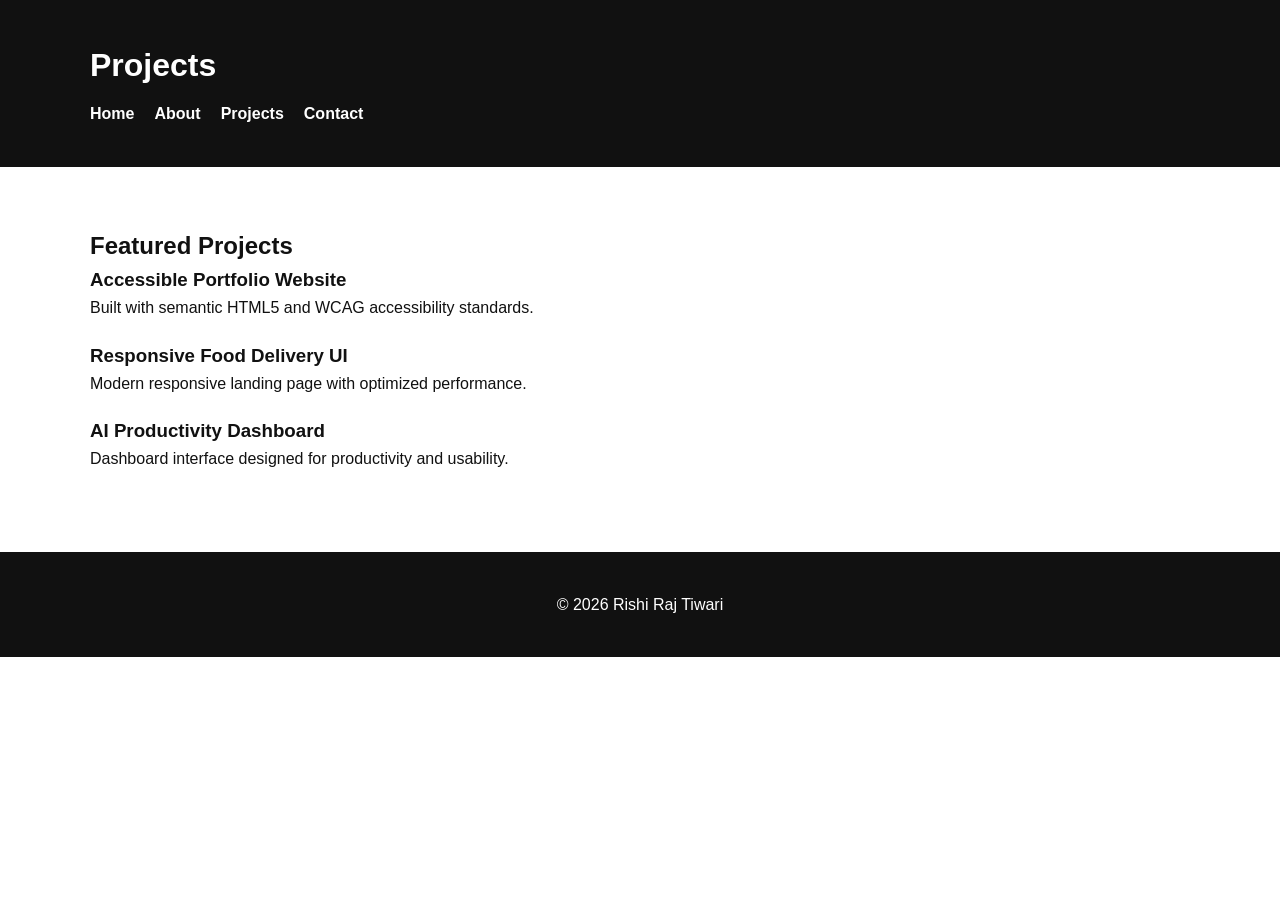
==== projects.html @ afc1b907 "Internship task submission" ====
<!DOCTYPE html>
<html lang="en">

<head>
    <meta charset="UTF-8">
    <meta name="viewport" content="width=device-width, initial-scale=1.0">

    <title>Projects | Rishi Raj Tiwari</title>
    <link rel="stylesheet" href="style.css">


    <meta name="description" content="Portfolio projects developed by Rishi Raj Tiwari.">

    <link rel="stylesheet" href="style.css">
</head>

<body>

    <a class="skip-link" href="#main-content">Skip to main content</a>

    <header role="banner">
        <div class="container">
            <h1>Projects</h1>

            <nav aria-label="Main Navigation">
                <ul class="nav-list">
                    <li><a href="index.html">Home</a></li>
                    <li><a href="about.html">About</a></li>
                    <li><a href="projects.html" aria-current="page">Projects</a></li>
                    <li><a href="contact.html">Contact</a></li>
                </ul>
            </nav>
        </div>
    </header>

    <main id="main-content">

        <section aria-labelledby="project-heading">
            <div class="container">

                <h2 id="project-heading">Featured Projects</h2>

                <article>
                    <h3>Accessible Portfolio Website</h3>
                    <p>Built with semantic HTML5 and WCAG accessibility standards.</p>
                </article>

                <article>
                    <h3>Responsive Food Delivery UI</h3>
                    <p>Modern responsive landing page with optimized performance.</p>
                </article>

                <article>
                    <h3>AI Productivity Dashboard</h3>
                    <p>Dashboard interface designed for productivity and usability.</p>
                </article>

            </div>
        </section>

    </main>

    <footer role="contentinfo">
        <div class="container">
            <p>&copy; 2026 Rishi Raj Tiwari</p>
        </div>
    </footer>

</body>

</html>
---- style.css ----
* {
    margin: 0;
    padding: 0;
    box-sizing: border-box;
}

/* =========================
   BODY
========================= */
body {
    font-family: Arial, sans-serif;
    line-height: 1.6;
    background-color: #ffffff;
    color: #111111;
}

/* =========================
   ACCESSIBILITY SKIP LINK
========================= */
.skip-link {
    position: absolute;
    left: -9999px;
    top: 0;
    background: #000;
    color: #fff;
    padding: 10px 15px;
    z-index: 1000;
    text-decoration: none;
}

.skip-link:focus {
    left: 10px;
    top: 10px;
}

/* =========================
   LAYOUT
========================= */
.container {
    width: 90%;
    max-width: 1100px;
    margin: auto;
    padding: 20px 0;
}

/* =========================
   HEADER
========================= */
header {
    background: #111;
    color: #fff;
    padding: 20px 0;
}

header h1 {
    margin-bottom: 10px;
}

/* =========================
   NAVIGATION
========================= */
.nav-list {
    display: flex;
    gap: 20px;
    list-style: none;
    flex-wrap: wrap;
}

.nav-list a {
    color: #fff;
    text-decoration: none;
    font-weight: bold;
}

.nav-list a:hover,
.nav-list a:focus {
    text-decoration: underline;
}

/* =========================
   SECTIONS
========================= */
section {
    padding: 40px 0;
}

article {
    margin-bottom: 20px;
}

/* =========================
   BUTTONS
========================= */
.btn,
button {
    display: inline-block;
    padding: 12px 20px;
    background: #111;
    color: #fff;
    border: none;
    cursor: pointer;
    text-decoration: none;
    border-radius: 5px;
    transition: opacity 0.3s ease;
}

.btn:hover,
.btn:focus,
button:hover,
button:focus {
    opacity: 0.9;
}

/* =========================
   FORM
========================= */
.form-group {
    margin-bottom: 20px;
}

label {
    display: block;
    margin-bottom: 8px;
    font-weight: bold;
}

input,
textarea {
    width: 100%;
    padding: 12px;
    border: 1px solid #999;
    border-radius: 4px;
    font-size: 1rem;
}

/* =========================
   ACCESSIBLE FOCUS STYLES
========================= */
a:focus,
button:focus,
input:focus,
textarea:focus {
    outline: 3px solid #005fcc;
    outline-offset: 2px;
}

/* =========================
   FOOTER
========================= */
footer {
    background: #111;
    color: #fff;
    text-align: center;
    padding: 20px 0;
}

/* =========================
   RESPONSIVE DESIGN
========================= */
@media (max-width: 768px) {
    .nav-list {
        flex-direction: column;
        gap: 10px;
    }

    body {
        font-size: 16px;
    }
}
---- style.css ----
* {
    margin: 0;
    padding: 0;
    box-sizing: border-box;
}

/* =========================
   BODY
========================= */
body {
    font-family: Arial, sans-serif;
    line-height: 1.6;
    background-color: #ffffff;
    color: #111111;
}

/* =========================
   ACCESSIBILITY SKIP LINK
========================= */
.skip-link {
    position: absolute;
    left: -9999px;
    top: 0;
    background: #000;
    color: #fff;
    padding: 10px 15px;
    z-index: 1000;
    text-decoration: none;
}

.skip-link:focus {
    left: 10px;
    top: 10px;
}

/* =========================
   LAYOUT
========================= */
.container {
    width: 90%;
    max-width: 1100px;
    margin: auto;
    padding: 20px 0;
}

/* =========================
   HEADER
========================= */
header {
    background: #111;
    color: #fff;
    padding: 20px 0;
}

header h1 {
    margin-bottom: 10px;
}

/* =========================
   NAVIGATION
========================= */
.nav-list {
    display: flex;
    gap: 20px;
    list-style: none;
    flex-wrap: wrap;
}

.nav-list a {
    color: #fff;
    text-decoration: none;
    font-weight: bold;
}

.nav-list a:hover,
.nav-list a:focus {
    text-decoration: underline;
}

/* =========================
   SECTIONS
========================= */
section {
    padding: 40px 0;
}

article {
    margin-bottom: 20px;
}

/* =========================
   BUTTONS
========================= */
.btn,
button {
    display: inline-block;
    padding: 12px 20px;
    background: #111;
    color: #fff;
    border: none;
    cursor: pointer;
    text-decoration: none;
    border-radius: 5px;
    transition: opacity 0.3s ease;
}

.btn:hover,
.btn:focus,
button:hover,
button:focus {
    opacity: 0.9;
}

/* =========================
   FORM
========================= */
.form-group {
    margin-bottom: 20px;
}

label {
    display: block;
    margin-bottom: 8px;
    font-weight: bold;
}

input,
textarea {
    width: 100%;
    padding: 12px;
    border: 1px solid #999;
    border-radius: 4px;
    font-size: 1rem;
}

/* =========================
   ACCESSIBLE FOCUS STYLES
========================= */
a:focus,
button:focus,
input:focus,
textarea:focus {
    outline: 3px solid #005fcc;
    outline-offset: 2px;
}

/* =========================
   FOOTER
========================= */
footer {
    background: #111;
    color: #fff;
    text-align: center;
    padding: 20px 0;
}

/* =========================
   RESPONSIVE DESIGN
========================= */
@media (max-width: 768px) {
    .nav-list {
        flex-direction: column;
        gap: 10px;
    }

    body {
        font-size: 16px;
    }
}
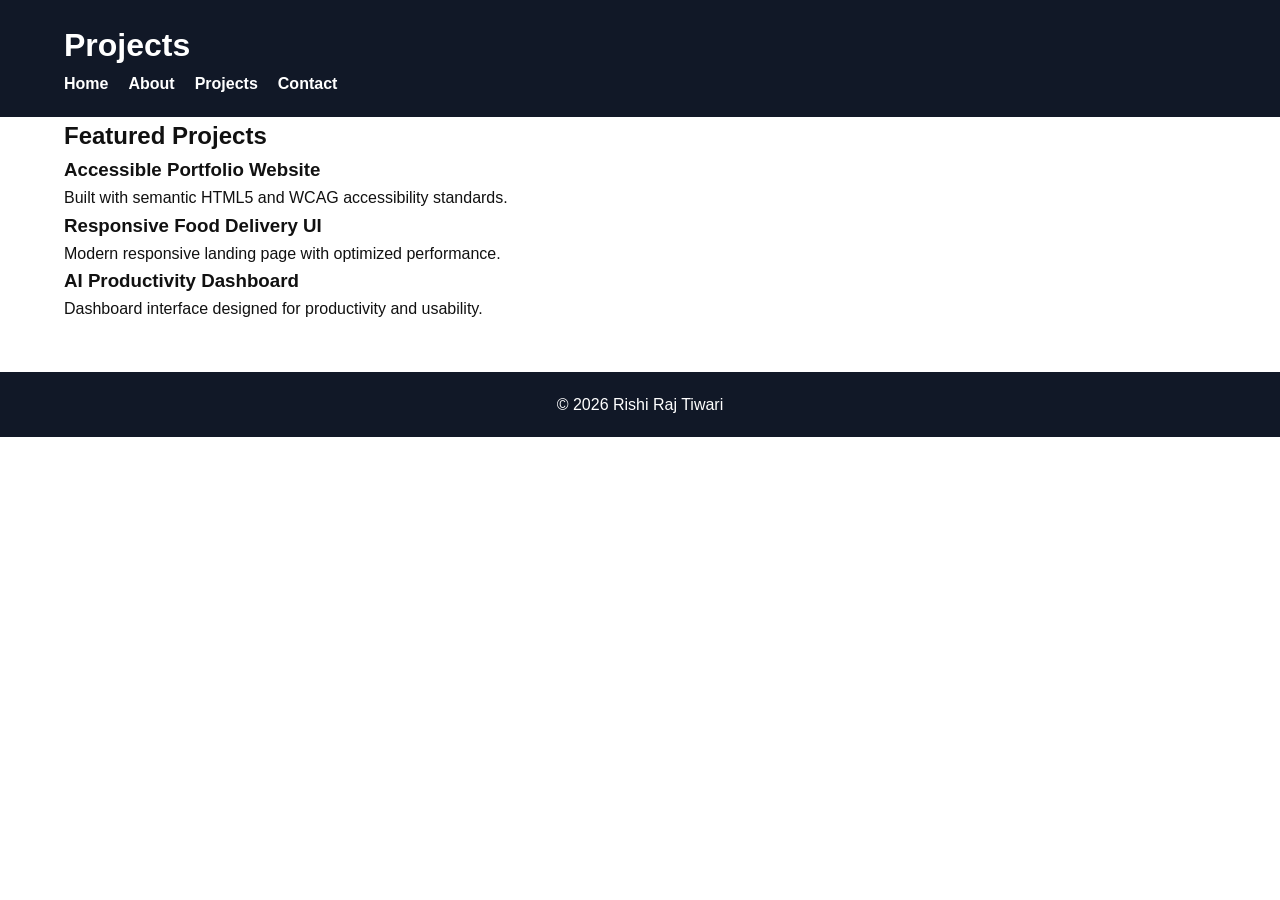
==== commit 691cdbbd: "Update projects.html" ====
--- a/projects.html
+++ b/projects.html
@@ -39,7 +39,6 @@
             <div class="container">
 
                 <h2 id="project-heading">Featured Projects</h2>
-
                 <article>
                     <h3>Accessible Portfolio Website</h3>
                     <p>Built with semantic HTML5 and WCAG accessibility standards.</p>
--- a/style.css
+++ b/style.css
@@ -1,3 +1,33 @@
+/* =========================
+   CSS VARIABLES (THEME)
+========================= */
+
+:root {
+    --bg-color: #ffffff;
+    --text-color: #111111;
+    --primary-color: #2563eb;
+    --secondary-color: #f3f4f6;
+    --card-color: #ffffff;
+    --header-color: #111827;
+    --border-color: #d1d5db;
+}
+
+/* DARK MODE */
+
+.dark-mode {
+    --bg-color: #0f172a;
+    --text-color: #f8fafc;
+    --primary-color: #3b82f6;
+    --secondary-color: #1e293b;
+    --card-color: #111827;
+    --header-color: #020617;
+    --border-color: #334155;
+}
+
+/* =========================
+   GLOBAL RESET
+========================= */
+
 * {
     margin: 0;
     padding: 0;
@@ -7,25 +37,27 @@
 /* =========================
    BODY
 ========================= */
+
 body {
     font-family: Arial, sans-serif;
+    background: var(--bg-color);
+    color: var(--text-color);
     line-height: 1.6;
-    background-color: #ffffff;
-    color: #111111;
-}
-
-/* =========================
-   ACCESSIBILITY SKIP LINK
-========================= */
+    transition: 0.3s ease;
+}
+
+/* =========================
+   ACCESSIBILITY
+========================= */
+
 .skip-link {
     position: absolute;
     left: -9999px;
     top: 0;
-    background: #000;
-    color: #fff;
-    padding: 10px 15px;
+    background: black;
+    color: white;
+    padding: 10px;
     z-index: 1000;
-    text-decoration: none;
 }
 
 .skip-link:focus {
@@ -34,31 +66,36 @@
 }
 
 /* =========================
-   LAYOUT
-========================= */
+   CONTAINER
+========================= */
+
 .container {
     width: 90%;
-    max-width: 1100px;
+    max-width: 1200px;
     margin: auto;
+}
+
+/* =========================
+   HEADER
+========================= */
+
+header {
+    background: var(--header-color);
+    color: white;
     padding: 20px 0;
 }
 
-/* =========================
-   HEADER
-========================= */
-header {
-    background: #111;
-    color: #fff;
-    padding: 20px 0;
-}
-
-header h1 {
-    margin-bottom: 10px;
+.header-wrapper {
+    display: flex;
+    justify-content: space-between;
+    align-items: center;
+    flex-wrap: wrap;
 }
 
 /* =========================
    NAVIGATION
 ========================= */
+
 .nav-list {
     display: flex;
     gap: 20px;
@@ -67,53 +104,100 @@
 }
 
 .nav-list a {
-    color: #fff;
+    color: white;
     text-decoration: none;
     font-weight: bold;
-}
-
-.nav-list a:hover,
-.nav-list a:focus {
-    text-decoration: underline;
-}
-
-/* =========================
-   SECTIONS
-========================= */
-section {
-    padding: 40px 0;
-}
-
-article {
+    transition: 0.3s ease;
+}
+
+.nav-list a:hover {
+    color: var(--primary-color);
+}
+
+/* =========================
+   HERO SECTION
+========================= */
+
+.hero {
+    min-height: 80vh;
+    display: grid;
+    place-items: center;
+    text-align: center;
+    background: linear-gradient(
+        to right,
+        var(--secondary-color),
+        var(--bg-color)
+    );
+    padding: 50px 20px;
+}
+
+.hero-content h2 {
+    font-size: 3rem;
     margin-bottom: 20px;
 }
 
+.hero-content p {
+    max-width: 700px;
+    margin: auto;
+    margin-bottom: 20px;
+}
+
 /* =========================
    BUTTONS
 ========================= */
-.btn,
-button {
+
+.btn {
     display: inline-block;
-    padding: 12px 20px;
-    background: #111;
-    color: #fff;
-    border: none;
-    cursor: pointer;
+    padding: 12px 24px;
+    background: var(--primary-color);
+    color: white;
     text-decoration: none;
-    border-radius: 5px;
-    transition: opacity 0.3s ease;
-}
-
-.btn:hover,
-.btn:focus,
-button:hover,
-button:focus {
-    opacity: 0.9;
+    border-radius: 8px;
+    transition: 0.3s ease;
+}
+
+.btn:hover {
+    transform: translateY(-3px);
+}
+
+/* =========================
+   GRID LAYOUT
+========================= */
+
+.grid-layout {
+    display: grid;
+    grid-template-columns: repeat(auto-fit, minmax(280px, 1fr));
+    gap: 25px;
+    margin-top: 40px;
+}
+
+/* =========================
+   CARD DESIGN
+========================= */
+
+.card {
+    background: var(--card-color);
+    border: 1px solid var(--border-color);
+    padding: 25px;
+    border-radius: 12px;
+    transition: 0.3s ease;
+}
+
+.card:hover {
+    transform: translateY(-5px);
 }
 
 /* =========================
    FORM
 ========================= */
+
+form {
+    background: var(--card-color);
+    padding: 30px;
+    border-radius: 10px;
+    margin-top: 30px;
+}
+
 .form-group {
     margin-bottom: 20px;
 }
@@ -128,42 +212,88 @@
 textarea {
     width: 100%;
     padding: 12px;
-    border: 1px solid #999;
-    border-radius: 4px;
-    font-size: 1rem;
-}
-
-/* =========================
-   ACCESSIBLE FOCUS STYLES
-========================= */
+    border: 1px solid var(--border-color);
+    border-radius: 6px;
+    background: var(--bg-color);
+    color: var(--text-color);
+}
+
+/* =========================
+   FOCUS STATES
+========================= */
+
 a:focus,
 button:focus,
 input:focus,
 textarea:focus {
-    outline: 3px solid #005fcc;
+    outline: 3px solid var(--primary-color);
     outline-offset: 2px;
 }
 
 /* =========================
    FOOTER
 ========================= */
+
 footer {
-    background: #111;
-    color: #fff;
+    background: var(--header-color);
+    color: white;
     text-align: center;
-    padding: 20px 0;
-}
-
-/* =========================
-   RESPONSIVE DESIGN
-========================= */
+    padding: 20px;
+    margin-top: 50px;
+}
+
+/* =========================
+   DARK MODE BUTTON
+========================= */
+
+.theme-toggle {
+    background: var(--primary-color);
+    border: none;
+    color: white;
+    padding: 10px 18px;
+    border-radius: 6px;
+    cursor: pointer;
+}
+
+/* =========================
+   MOBILE FIRST RESPONSIVE
+========================= */
+
 @media (max-width: 768px) {
+
+    .hero-content h2 {
+        font-size: 2rem;
+    }
+
+    .header-wrapper {
+        flex-direction: column;
+        gap: 20px;
+    }
+
     .nav-list {
         flex-direction: column;
-        gap: 10px;
-    }
-
-    body {
-        font-size: 16px;
+        text-align: center;
+    }
+}
+
+/* =========================
+   TABLET
+========================= */
+
+@media (min-width: 769px) and (max-width: 1024px) {
+
+    .hero-content h2 {
+        font-size: 2.5rem;
+    }
+}
+
+/* =========================
+   LARGE DESKTOP
+========================= */
+
+@media (min-width: 1200px) {
+
+    .hero-content h2 {
+        font-size: 4rem;
     }
 }
--- a/style.css
+++ b/style.css
@@ -1,3 +1,33 @@
+/* =========================
+   CSS VARIABLES (THEME)
+========================= */
+
+:root {
+    --bg-color: #ffffff;
+    --text-color: #111111;
+    --primary-color: #2563eb;
+    --secondary-color: #f3f4f6;
+    --card-color: #ffffff;
+    --header-color: #111827;
+    --border-color: #d1d5db;
+}
+
+/* DARK MODE */
+
+.dark-mode {
+    --bg-color: #0f172a;
+    --text-color: #f8fafc;
+    --primary-color: #3b82f6;
+    --secondary-color: #1e293b;
+    --card-color: #111827;
+    --header-color: #020617;
+    --border-color: #334155;
+}
+
+/* =========================
+   GLOBAL RESET
+========================= */
+
 * {
     margin: 0;
     padding: 0;
@@ -7,25 +37,27 @@
 /* =========================
    BODY
 ========================= */
+
 body {
     font-family: Arial, sans-serif;
+    background: var(--bg-color);
+    color: var(--text-color);
     line-height: 1.6;
-    background-color: #ffffff;
-    color: #111111;
-}
-
-/* =========================
-   ACCESSIBILITY SKIP LINK
-========================= */
+    transition: 0.3s ease;
+}
+
+/* =========================
+   ACCESSIBILITY
+========================= */
+
 .skip-link {
     position: absolute;
     left: -9999px;
     top: 0;
-    background: #000;
-    color: #fff;
-    padding: 10px 15px;
+    background: black;
+    color: white;
+    padding: 10px;
     z-index: 1000;
-    text-decoration: none;
 }
 
 .skip-link:focus {
@@ -34,31 +66,36 @@
 }
 
 /* =========================
-   LAYOUT
-========================= */
+   CONTAINER
+========================= */
+
 .container {
     width: 90%;
-    max-width: 1100px;
+    max-width: 1200px;
     margin: auto;
+}
+
+/* =========================
+   HEADER
+========================= */
+
+header {
+    background: var(--header-color);
+    color: white;
     padding: 20px 0;
 }
 
-/* =========================
-   HEADER
-========================= */
-header {
-    background: #111;
-    color: #fff;
-    padding: 20px 0;
-}
-
-header h1 {
-    margin-bottom: 10px;
+.header-wrapper {
+    display: flex;
+    justify-content: space-between;
+    align-items: center;
+    flex-wrap: wrap;
 }
 
 /* =========================
    NAVIGATION
 ========================= */
+
 .nav-list {
     display: flex;
     gap: 20px;
@@ -67,53 +104,100 @@
 }
 
 .nav-list a {
-    color: #fff;
+    color: white;
     text-decoration: none;
     font-weight: bold;
-}
-
-.nav-list a:hover,
-.nav-list a:focus {
-    text-decoration: underline;
-}
-
-/* =========================
-   SECTIONS
-========================= */
-section {
-    padding: 40px 0;
-}
-
-article {
+    transition: 0.3s ease;
+}
+
+.nav-list a:hover {
+    color: var(--primary-color);
+}
+
+/* =========================
+   HERO SECTION
+========================= */
+
+.hero {
+    min-height: 80vh;
+    display: grid;
+    place-items: center;
+    text-align: center;
+    background: linear-gradient(
+        to right,
+        var(--secondary-color),
+        var(--bg-color)
+    );
+    padding: 50px 20px;
+}
+
+.hero-content h2 {
+    font-size: 3rem;
     margin-bottom: 20px;
 }
 
+.hero-content p {
+    max-width: 700px;
+    margin: auto;
+    margin-bottom: 20px;
+}
+
 /* =========================
    BUTTONS
 ========================= */
-.btn,
-button {
+
+.btn {
     display: inline-block;
-    padding: 12px 20px;
-    background: #111;
-    color: #fff;
-    border: none;
-    cursor: pointer;
+    padding: 12px 24px;
+    background: var(--primary-color);
+    color: white;
     text-decoration: none;
-    border-radius: 5px;
-    transition: opacity 0.3s ease;
-}
-
-.btn:hover,
-.btn:focus,
-button:hover,
-button:focus {
-    opacity: 0.9;
+    border-radius: 8px;
+    transition: 0.3s ease;
+}
+
+.btn:hover {
+    transform: translateY(-3px);
+}
+
+/* =========================
+   GRID LAYOUT
+========================= */
+
+.grid-layout {
+    display: grid;
+    grid-template-columns: repeat(auto-fit, minmax(280px, 1fr));
+    gap: 25px;
+    margin-top: 40px;
+}
+
+/* =========================
+   CARD DESIGN
+========================= */
+
+.card {
+    background: var(--card-color);
+    border: 1px solid var(--border-color);
+    padding: 25px;
+    border-radius: 12px;
+    transition: 0.3s ease;
+}
+
+.card:hover {
+    transform: translateY(-5px);
 }
 
 /* =========================
    FORM
 ========================= */
+
+form {
+    background: var(--card-color);
+    padding: 30px;
+    border-radius: 10px;
+    margin-top: 30px;
+}
+
 .form-group {
     margin-bottom: 20px;
 }
@@ -128,42 +212,88 @@
 textarea {
     width: 100%;
     padding: 12px;
-    border: 1px solid #999;
-    border-radius: 4px;
-    font-size: 1rem;
-}
-
-/* =========================
-   ACCESSIBLE FOCUS STYLES
-========================= */
+    border: 1px solid var(--border-color);
+    border-radius: 6px;
+    background: var(--bg-color);
+    color: var(--text-color);
+}
+
+/* =========================
+   FOCUS STATES
+========================= */
+
 a:focus,
 button:focus,
 input:focus,
 textarea:focus {
-    outline: 3px solid #005fcc;
+    outline: 3px solid var(--primary-color);
     outline-offset: 2px;
 }
 
 /* =========================
    FOOTER
 ========================= */
+
 footer {
-    background: #111;
-    color: #fff;
+    background: var(--header-color);
+    color: white;
     text-align: center;
-    padding: 20px 0;
-}
-
-/* =========================
-   RESPONSIVE DESIGN
-========================= */
+    padding: 20px;
+    margin-top: 50px;
+}
+
+/* =========================
+   DARK MODE BUTTON
+========================= */
+
+.theme-toggle {
+    background: var(--primary-color);
+    border: none;
+    color: white;
+    padding: 10px 18px;
+    border-radius: 6px;
+    cursor: pointer;
+}
+
+/* =========================
+   MOBILE FIRST RESPONSIVE
+========================= */
+
 @media (max-width: 768px) {
+
+    .hero-content h2 {
+        font-size: 2rem;
+    }
+
+    .header-wrapper {
+        flex-direction: column;
+        gap: 20px;
+    }
+
     .nav-list {
         flex-direction: column;
-        gap: 10px;
-    }
-
-    body {
-        font-size: 16px;
+        text-align: center;
+    }
+}
+
+/* =========================
+   TABLET
+========================= */
+
+@media (min-width: 769px) and (max-width: 1024px) {
+
+    .hero-content h2 {
+        font-size: 2.5rem;
+    }
+}
+
+/* =========================
+   LARGE DESKTOP
+========================= */
+
+@media (min-width: 1200px) {
+
+    .hero-content h2 {
+        font-size: 4rem;
     }
 }
